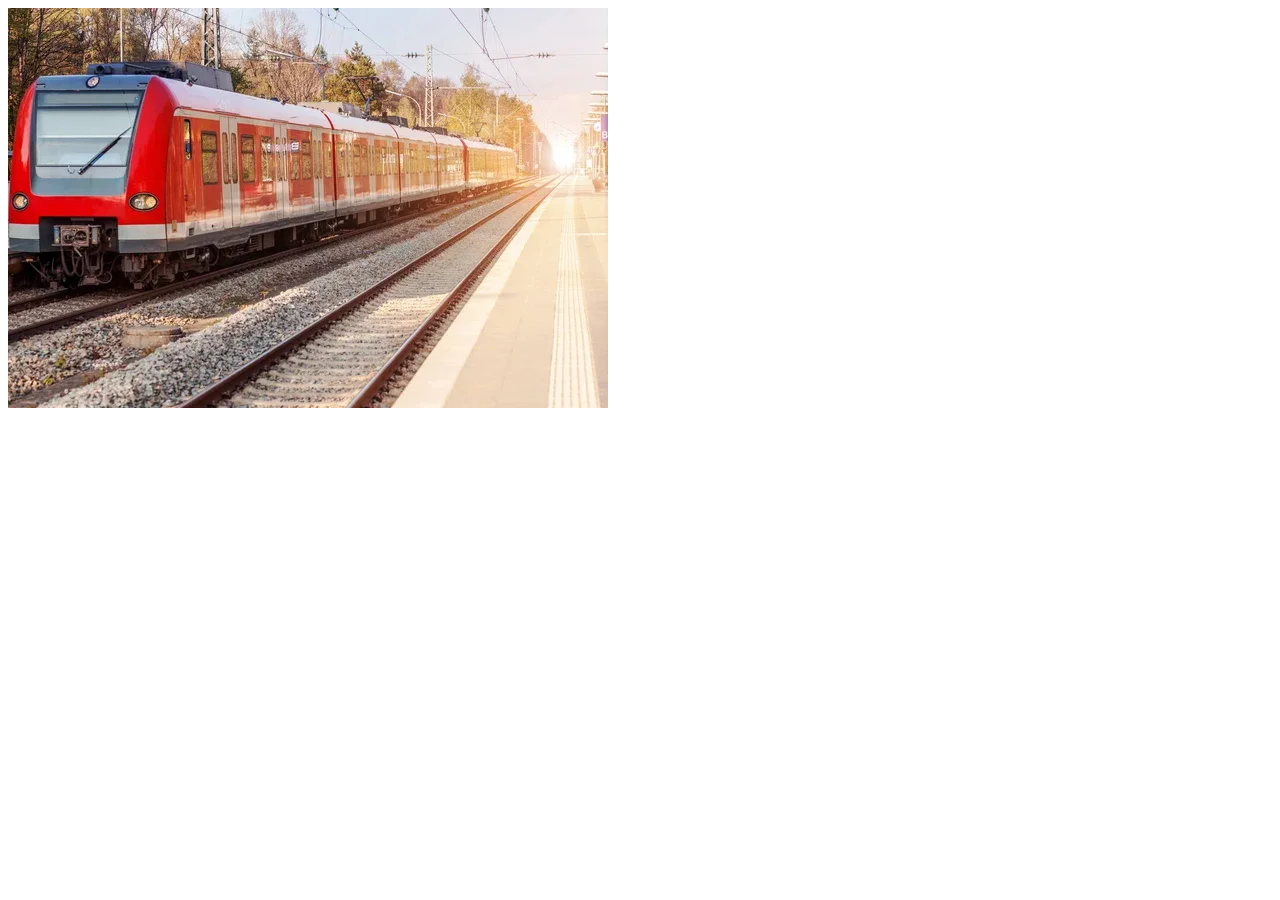
==== assignment2/index.html @ 05f65dc4 "add a new file" ====
<!DOCTYPE html>
<html lang="en">
<head>
    <meta charset="UTF-8">
    <meta name="viewport" content="width=device-width, initial-scale=1.0">
    <title>Document</title>
</head>
<body>
    <img src="image.webp" alt="Train image">
</body>
</html>
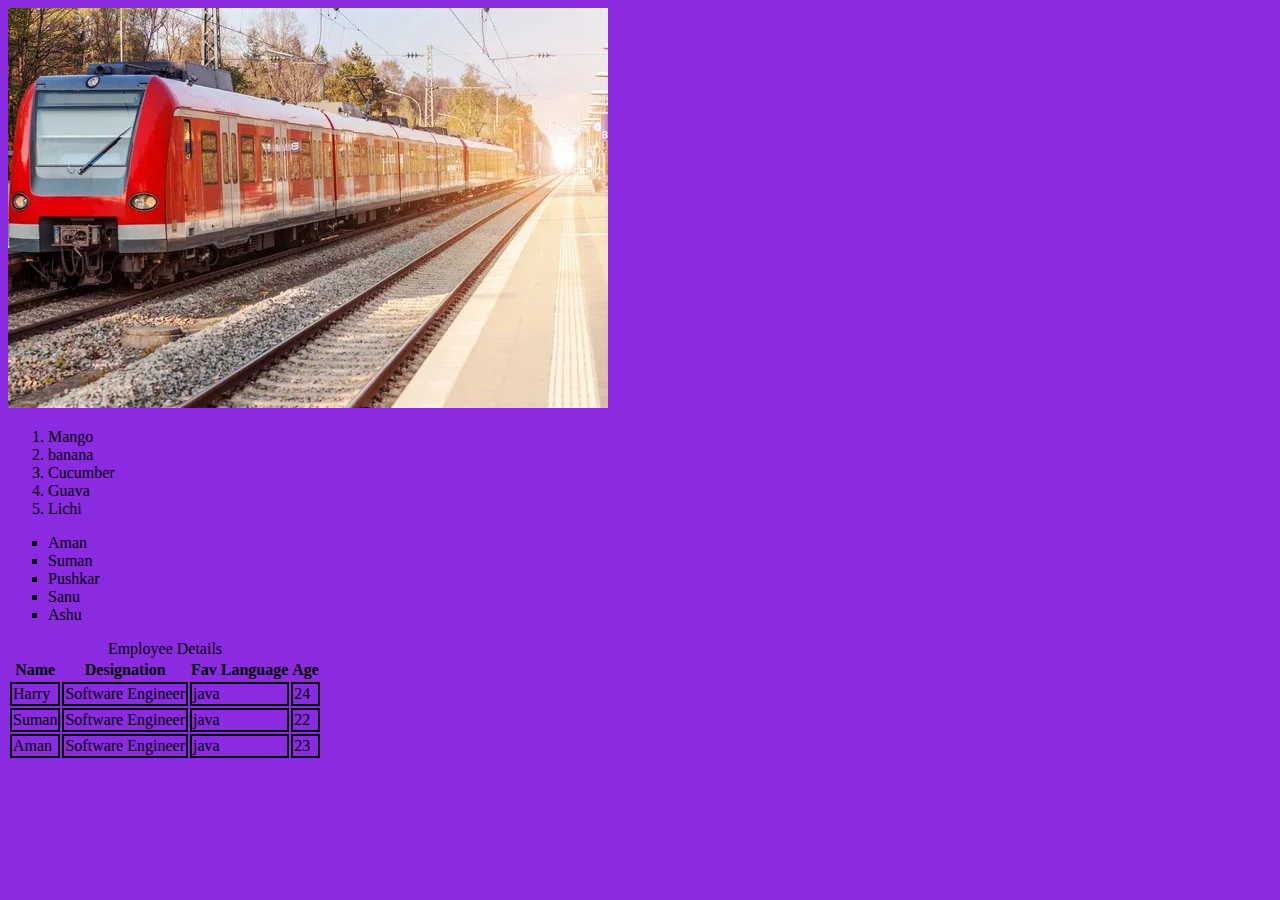
==== commit 2f2338e9: "creating new assignment" ====
--- a/assignment2/index.html
+++ b/assignment2/index.html
@@ -1,11 +1,62 @@
 <!DOCTYPE html>
 <html lang="en">
+
 <head>
     <meta charset="UTF-8">
     <meta name="viewport" content="width=device-width, initial-scale=1.0">
     <title>Document</title>
+    <link rel="stylesheet" href="style.css">
 </head>
+
 <body>
     <img src="image.webp" alt="Train image">
+
+    <table>
+        <caption>Employee Details</caption>
+        <tr>
+            <th>Name</th>
+            <th>Designation</th>
+            <th>Fav Language</th>
+            <th>Age</th>
+        </tr>
+        <tr>
+            <td>Harry</td>
+            <td>Software Engineer</td>
+            <td>java</td>
+            <td>24</td>
+        </tr>
+        <tr>
+            <td>Suman</td>
+            <td>Software Engineer</td>
+            <td>java</td>
+            <td>22</td>
+        </tr>
+        <tr>
+            <td>Aman</td>
+            <td>Software Engineer</td>
+            <td>java</td>
+            <td>23</td>
+        </tr>
+
+        <ol>
+            <li>Mango</li>
+            <li>banana</li>
+            <li>Cucumber</li>
+            <li>Guava</li>
+            <li>Lichi</li>
+        </ol>
+
+        <ul type="square">
+            <li>Aman</li>
+            <li>Suman</li>
+            <li>Pushkar</li>
+            <li>Sanu</li>
+            <li>Ashu</li>
+        </ul>
+
+
+    </table>
+
 </body>
+
 </html>--- a/assignment2/style.css
+++ b/assignment2/style.css
@@ -0,0 +1,6 @@
+td{
+    border: 2px solid black;
+}
+body{
+    background-color: blueviolet;
+}